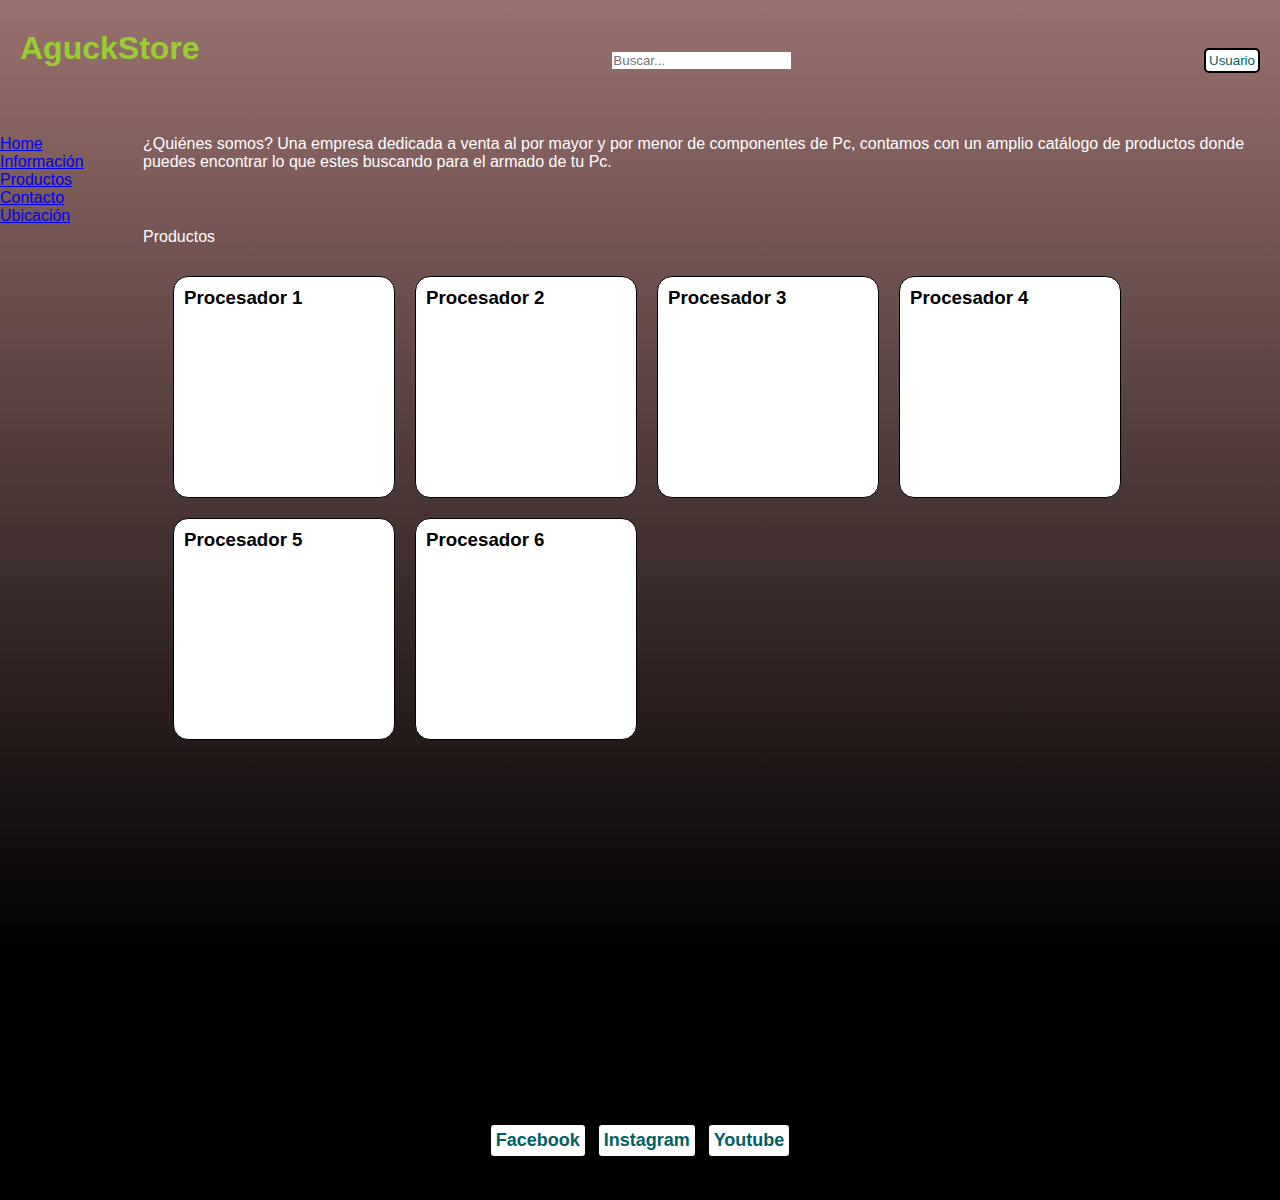
==== index.html @ 725b22f6 "Update index.html" ====
<!DOCTYPE html>
<html lang="en">
<head>
    <meta charset="UTF-8">
    <meta http-equiv="X-UA-Compatible" content="IE=edge">
    <meta name="viewport" content="width=device-width, initial-scale=1.0">
    <link rel="shortcut icon" href="media/icono.jpg">
    <title>AguckStore</title>
    <link rel="stylesheet" href="css/style.css">
</head>
<body>
        <header>
            <h1>AguckStore</h1>
            <div>
            <input id="inputHeader" type="search" placeholder="Buscar...">
            </div>
            <div>
                <button>Usuario</button>
            </div>
        </header>

        <nav>
            <ul>
                <li><a href="index.html">Home</a></li>
                <li><a href="pages/informacion.html">Información</a></li>
                <li><a href="pages/productos.html">Productos</a></li>
                <li><a href="pages/contacto.html">Contacto</a></li>
                <li><a href="https://www.google.com.ar/maps/" target="_blank">Ubicación</a></li>
            
            </ul>
        </nav>

    <section>
        <div id="inf">
            <p> ¿Quiénes somos? 
                Una empresa dedicada
                a venta al por mayor y por menor de componentes de Pc,
                contamos con un amplio catálogo de productos donde puedes
                encontrar lo que estes buscando para el armado de tu Pc.
            </p>
        </div>
        <div>
        <p>Productos</p>
        </div>
        <div id="prod">
                <article class="procesador">
                    <h3>Procesador 1</h3>
                </article>

                <article class="procesador">
                    <h3>Procesador 2</h3>
                </article>

                <article class="procesador">
                    <h3>Procesador 3</h3>
                </article>

                <article class="procesador">
                    <h3>Procesador 4</h3>
                </article>

                <article class="procesador">
                    <h3>Procesador 5</h3>
                </article>

                <article class="procesador">
                    <h3>Procesador 6</h3>
                </article>
        </div>
    </section>

    <!-- Comienza sección de contacto 
    <div class="contacto">
        <form action="" method="get" enctype="multipart/form-data">
            <fieldset class="contacto">
                <legend>Contacto</legend>
                <div>
                <label for="nombre">Nombre</label>
                <input type="nombre" name="nombre" placeholder="nombre">
                </div>
                <br>
                <div>
                <label for="nombre">Apellido</label>
                <input type="text" name="apellido" placeholder="apellido">
                </div>
                <br>
                <div>
                <label for="nombre">Email</label>
                <input type="text" name="email" placeholder="email">
                </div>
                <br>
                <div>
                <label for="sexo">Sexo:</label>
                <input type="radio" id="hombre" name="sexo" value="hombre">
                <label for="hombre">hombre</label>
                <input type="radio" id="mujer" name="sexo" value="mujer">
                <label for="mujer">mujer</label>
                </div>
                <br>
                <div>
                <label for="Estado civil">Estado civil</label>
                <select name="Estado civil" id="Estado">
                    <option value="Soltero/a">Soltero</a></option>
                    <option value="Casado/a">Casado</option>
                    <br>
                </select>
                </div>
                <div>
                <p style="color: black;">Comentarios:</p>
                <textarea name="Dudas" id="Dudas" cols="30" rows="10"></textarea>
                <br>
                <input type="checkbox" name="condiciones">Deseo recibir notificaciones.
                <br>
                <br>
                <input type="reset">
                <input type="submit">
                </div>
            </fieldset>
        </form>
    </div>-->
    <footer>
        <button class="botonredes">Facebook</button>
        <button class="botonredes">Instagram</button>
        <button class="botonredes">Youtube</button>
    </footer>
</body>
</html>
---- css/style.css ----
*{
    margin: 0px;
    padding: 0px;
}

body{
    background:-webkit-linear-gradient(90deg, rgba(0, 0, 0, 1) 20%, rgba(153, 113, 110, 1) 100%, rgba(153, 113, 110, 1) 100%, rgba(153, 113, 110, 1) 100%);
    display: grid;
    text-align: start;
    font-family:'Franklin Gothic Medium', 'Arial Narrow', Arial, sans-serif ;

    column-gap: 15px;
    row-gap: 15px;

    width: 100%;
    height: 1200px;
}            

header{
    grid-area: header;
}

nav{
    grid-area: nav;
}

section{
    grid-area: section;
}

footer{
    grid-area: footer;
}

header{
    display: flex;
    padding: 20px;
    text-align: center;
    justify-content: space-between;
    align-items: center;
}



section{
    color: white;
    display: grid;
    grid-template-columns: auto;
    grid-template-rows: 10% 5% auto;
    text-align: left;
    flex-direction: column;
    align-content: flex-start;

}

footer{

    display: flex;
    text-align: center;
    flex-direction: row;
    justify-content: center;
    align-items: center;
}

h1{
    color: yellowgreen;
    height: 60px;
    text-align: center;
    text-align: center;
    margin: left;
}

h4{
    height: 60px;
    text-align: center;
    text-align: center;
    margin: left;
}

#prod{
    display: flex;
    padding: 20px;
    text-align: center;
    flex-wrap: wrap;
    justify-content: flex-start;
    align-items: center;

}

.procesador{
    color: black;
        display: flex;
        background-color: white;
        border: 1px solid black;
        border-radius: 15px;
        text-align: center;
        padding: 10px;
        margin: 10px;
        height: 200px;
        width: 200px;
    }



button {
    text-decoration: none;
    color: #006064;
    border-radius: 5px;
    background-color: white;
    border: 2px solid black;
    padding: 3px;
}

.botonredes {
    font-size: large;
    font-weight: bold;
    padding: 5px;
    margin: 5px;
}

body, section{
    display: grid;
}

header,
footer,
section,
nav {
    border-radius: 5px;
}

@media screen and (min-width: 320px){ 

    body {
        column-gap: 5px;
        row-gap: 5px;
        grid-template-columns: auto;
        grid-template-rows: 10% 7% auto 10%;
        grid-template-areas:    'header'
                                'nav'
                                'section'
                                'footer' ;
        
    }
section {
    grid-template-columns: auto;
    grid-template-rows: 10% auto;
    text-align: left;
    flex-direction: column;
    align-items: flex-start;
        }
    }

    ul, li{
        display: inline;
         }


@media screen and (min-width: 790px){

    body{
        column-gap: 15px;
        row-gap: 15px;
        grid-template-columns: 10% auto;
        grid-template-rows: 10% auto 10%;
        grid-template-areas:    'header header'
                                'nav section'
                                'footer footer';
        
    }
section {
    grid-template-columns: auto;
    grid-template-rows: 10% auto;
    text-align: left;
    flex-direction: column;
    align-content: flex-start;
        }
    
        ul, li{
            display: block;
             }

}
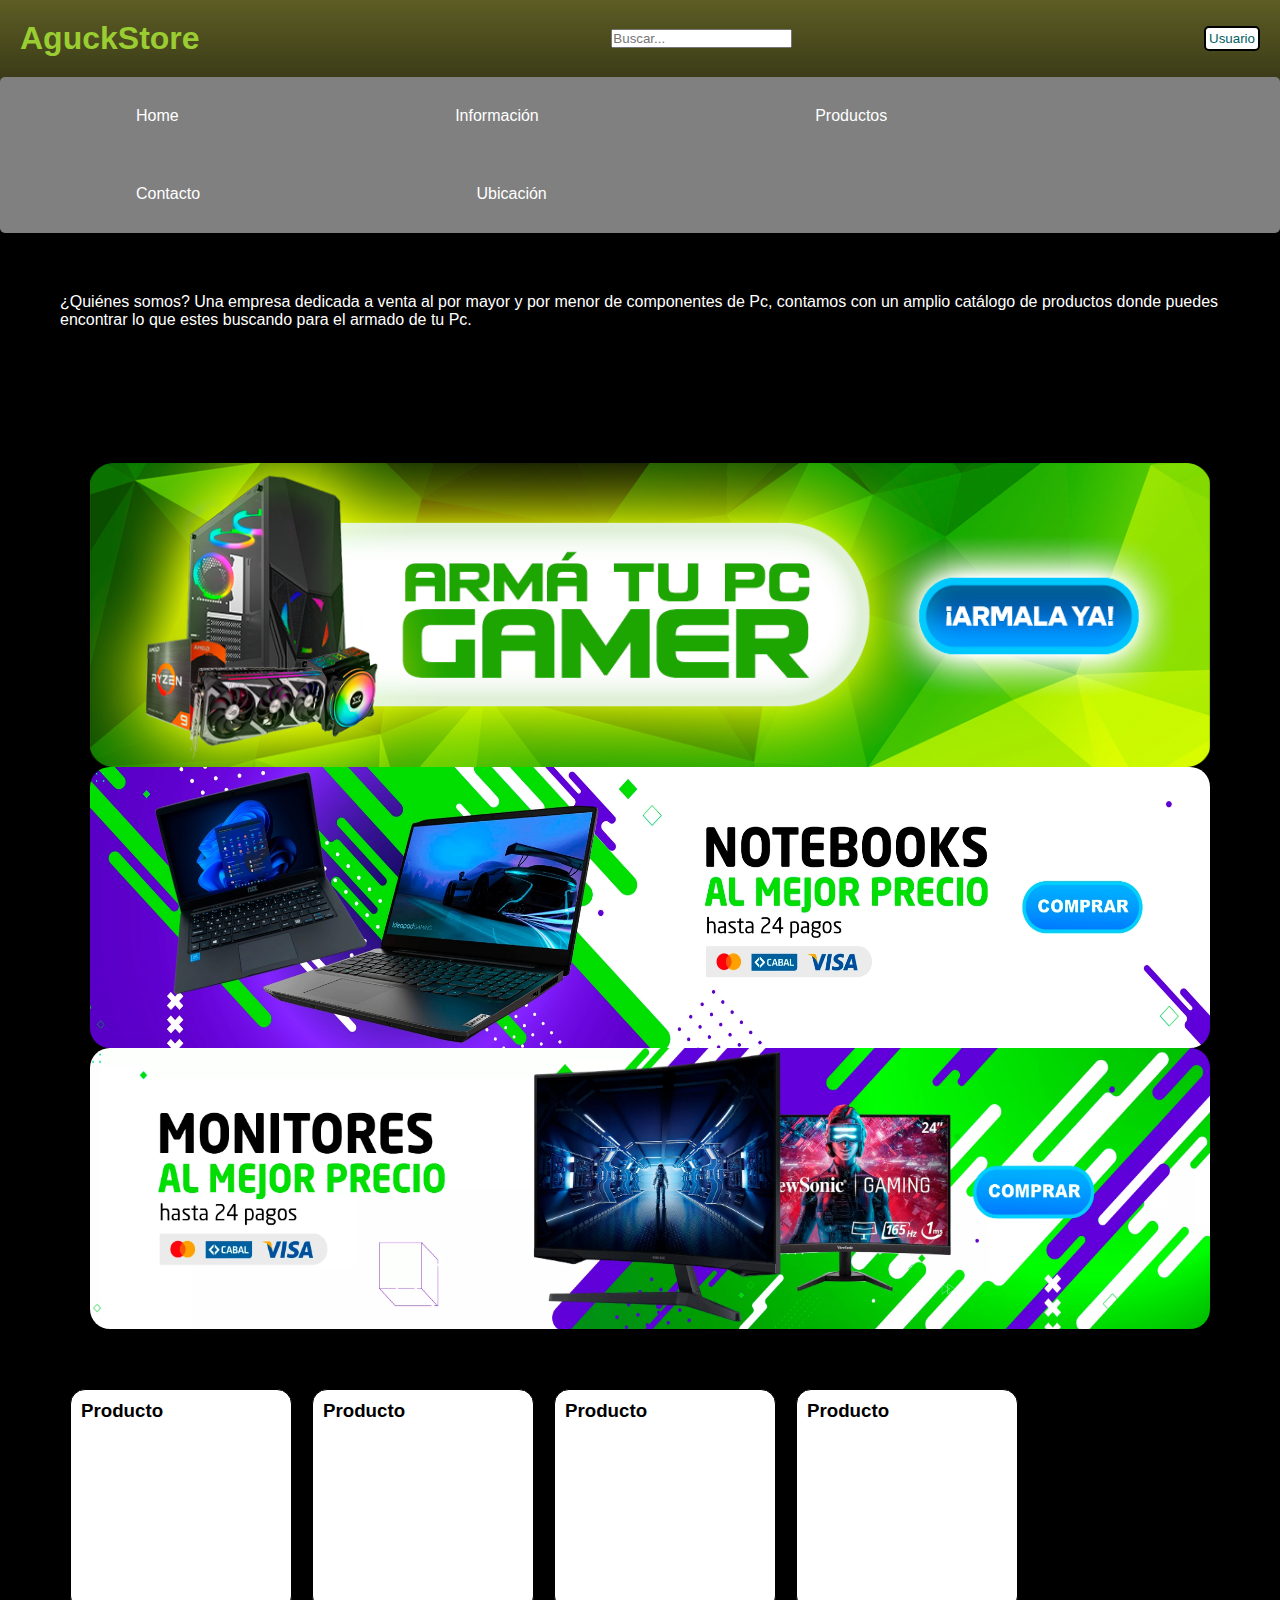
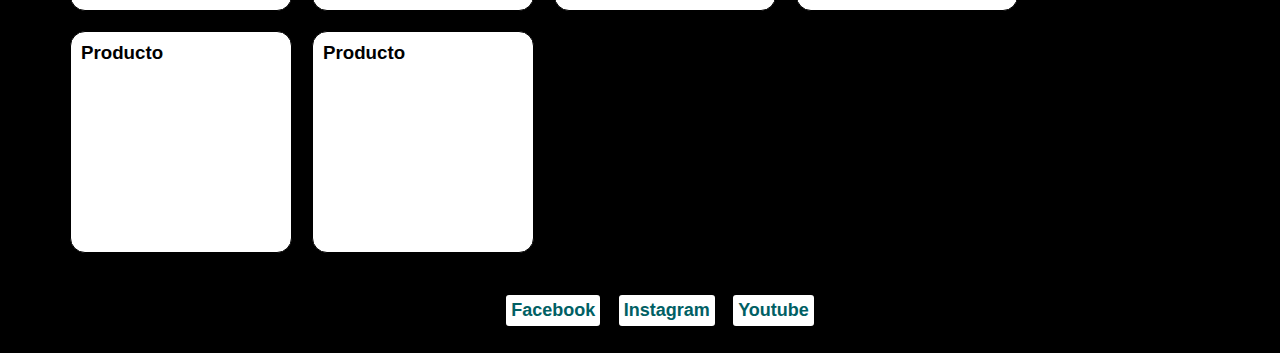
==== commit 74b91a00: "Cambios para proyecto" ====
--- a/index.html
+++ b/index.html
@@ -5,10 +5,12 @@
     <meta http-equiv="X-UA-Compatible" content="IE=edge">
     <meta name="viewport" content="width=device-width, initial-scale=1.0">
     <link rel="shortcut icon" href="media/icono.jpg">
+    <link href="https://cdn.jsdelivr.net/npm/bootstrap@5.2.0/dist/css/bootstrap.min.css" rel="stylesheet" integrity="sha384-gH2yIJqKdNHPEq0n4Mqa/HGKIhSkIHeL5AyhkYV8i59U5AR6csBvApHHNl/vI1Bx" crossorigin="anonymous">
     <title>AguckStore</title>
     <link rel="stylesheet" href="css/style.css">
 </head>
-<body>
+<body class="grid-container">
+    <div class="container-lg">
         <header>
             <h1>AguckStore</h1>
             <div>
@@ -39,89 +41,48 @@
                 encontrar lo que estes buscando para el armado de tu Pc.
             </p>
         </div>
-        <div>
-        <p>Productos</p>
+        <div class="imgn">
+        <div id="armatupc">
+            <img id="imagen" src="media/armatupc.png" alt="armatupc">
+        </div>
+        <div id="notebooks">
+            <img id="imagen" src="media/notebooks.png" alt="notebooks">
+        </div>
+        <div id="monitores">
+            <img id="imagen" src="media/monitores.png" alt="monitores">
+        </div>
         </div>
         <div id="prod">
                 <article class="procesador">
-                    <h3>Procesador 1</h3>
+                    <h3>Producto</h3>
                 </article>
 
                 <article class="procesador">
-                    <h3>Procesador 2</h3>
+                    <h3>Producto</h3>
                 </article>
 
                 <article class="procesador">
-                    <h3>Procesador 3</h3>
+                    <h3>Producto</h3>
                 </article>
 
                 <article class="procesador">
-                    <h3>Procesador 4</h3>
+                    <h3>Producto</h3>
                 </article>
-
                 <article class="procesador">
-                    <h3>Procesador 5</h3>
+                    <h3>Producto</h3>
                 </article>
-
                 <article class="procesador">
-                    <h3>Procesador 6</h3>
+                    <h3>Producto</h3>
                 </article>
         </div>
     </section>
 
-    <!-- Comienza sección de contacto 
-    <div class="contacto">
-        <form action="" method="get" enctype="multipart/form-data">
-            <fieldset class="contacto">
-                <legend>Contacto</legend>
-                <div>
-                <label for="nombre">Nombre</label>
-                <input type="nombre" name="nombre" placeholder="nombre">
-                </div>
-                <br>
-                <div>
-                <label for="nombre">Apellido</label>
-                <input type="text" name="apellido" placeholder="apellido">
-                </div>
-                <br>
-                <div>
-                <label for="nombre">Email</label>
-                <input type="text" name="email" placeholder="email">
-                </div>
-                <br>
-                <div>
-                <label for="sexo">Sexo:</label>
-                <input type="radio" id="hombre" name="sexo" value="hombre">
-                <label for="hombre">hombre</label>
-                <input type="radio" id="mujer" name="sexo" value="mujer">
-                <label for="mujer">mujer</label>
-                </div>
-                <br>
-                <div>
-                <label for="Estado civil">Estado civil</label>
-                <select name="Estado civil" id="Estado">
-                    <option value="Soltero/a">Soltero</a></option>
-                    <option value="Casado/a">Casado</option>
-                    <br>
-                </select>
-                </div>
-                <div>
-                <p style="color: black;">Comentarios:</p>
-                <textarea name="Dudas" id="Dudas" cols="30" rows="10"></textarea>
-                <br>
-                <input type="checkbox" name="condiciones">Deseo recibir notificaciones.
-                <br>
-                <br>
-                <input type="reset">
-                <input type="submit">
-                </div>
-            </fieldset>
-        </form>
-    </div>-->
     <footer>
         <button class="botonredes">Facebook</button>
         <button class="botonredes">Instagram</button>
         <button class="botonredes">Youtube</button>
     </footer>
+    <script src="https://cdn.jsdelivr.net/npm/bootstrap@5.2.0/dist/js/bootstrap.bundle.min.js" integrity="sha384-A3rJD856KowSb7dwlZdYEkO39Gagi7vIsF0jrRAoQmDKKtQBHUuLZ9AsSv4jD4Xa" crossorigin="anonymous"></script>
+</div>
 </body>
-</html>
+</html>--- a/css/style.css
+++ b/css/style.css
@@ -4,16 +4,10 @@
 }
 
 body{
-    background:-webkit-linear-gradient(90deg, rgba(0, 0, 0, 1) 20%, rgba(153, 113, 110, 1) 100%, rgba(153, 113, 110, 1) 100%, rgba(153, 113, 110, 1) 100%);
-    display: grid;
+    background:-webkit-linear-gradient(90deg, rgba(0, 0, 0, 1) 0%, rgba(0, 0, 0, 1) 89%, rgba(93, 93, 37, 1) 100%);
     text-align: start;
     font-family:'Franklin Gothic Medium', 'Arial Narrow', Arial, sans-serif ;
-
-    column-gap: 15px;
-    row-gap: 15px;
-
-    width: 100%;
-    height: 1200px;
+    position: relative;
 }            
 
 header{
@@ -40,41 +34,62 @@
     align-items: center;
 }
 
-
+nav{
+    display: flex;
+    background-color: grey;
+    transition: all;
+}
+nav ul{
+    list-style: none;
+    margin: 0%;
+    padding: 0%;
+}
+
+nav ul li{
+    display: inline-block;
+}
+
+nav ul li a{
+    display: block;
+    color: white;
+    text-decoration: none;
+    padding: 30px 136px;
+    flex-direction: row;
+}
+nav ul li a:hover{
+    display: block;
+    background-color: lightgray;
+    color: white;
+    display: block;
+    border-radius: 5px;
+    transform: translate(5%);
+}
 
 section{
+    display: flex;
     color: white;
-    display: grid;
-    grid-template-columns: auto;
-    grid-template-rows: 10% 5% auto;
     text-align: left;
     flex-direction: column;
-    align-content: flex-start;
-
-}
-
-footer{
-
-    display: flex;
-    text-align: center;
-    flex-direction: row;
-    justify-content: center;
-    align-items: center;
-}
-
-h1{
-    color: yellowgreen;
-    height: 60px;
-    text-align: center;
-    text-align: center;
-    margin: left;
-}
-
-h4{
-    height: 60px;
-    text-align: center;
-    text-align: center;
-    margin: left;
+    align-content: left;
+    padding: 20px;
+    margin: 20px;
+
+}
+
+.imgn{
+    display: flex;
+    padding: 20px;
+    margin: 20px;
+    flex-wrap: wrap;
+    align-items: left;
+    justify-content: left;
+}
+
+#imagen{
+    padding: 10px;
+    border-radius: 30px;
+    height: 100%;
+    width: 100%;
 }
 
 #prod{
@@ -100,6 +115,62 @@
         width: 200px;
     }
 
+.divmarcas{
+    display: flex;
+    padding: 20px;
+    text-align: center;
+    flex-wrap: wrap;
+    justify-content: flex-start;
+    align-items: center;
+}
+
+#marca{
+    color: black;
+        display: flex;
+        background-color: white;
+        border: 1px solid black;
+        border-radius: 15px;
+        text-align: center;
+        padding: 10px;
+        margin: 10px;
+        height: 200px;
+        width: 200px;
+}
+
+
+#inf{
+    padding: 20px;
+    height: 100px;
+}
+
+footer{
+    padding: 20px;
+    text-align: center;
+    flex-direction: row;
+    justify-content: center;
+    align-items: center;
+    position: absolute;
+    bottom: 0;
+    width: 100%;
+}
+
+h1{
+    color: yellowgreen;
+    height: 100%;
+    text-align: center;
+    text-align: center;
+    margin: left;
+}
+
+h4{
+    height: 60px;
+    text-align: center;
+    text-align: center;
+    margin: left;
+}
+
+
+
 
 
 button {
@@ -118,15 +189,12 @@
     margin: 5px;
 }
 
-body, section{
-    display: grid;
-}
-
 header,
 footer,
 section,
 nav {
     border-radius: 5px;
+
 }
 
 @media screen and (min-width: 320px){ 
@@ -151,34 +219,23 @@
         }
     }
 
-    ul, li{
-        display: inline;
+    nav ul li a{
+        display: inline-block;
          }
 
 
 @media screen and (min-width: 790px){
-
     body{
-        column-gap: 15px;
-        row-gap: 15px;
-        grid-template-columns: 10% auto;
-        grid-template-rows: 10% auto 10%;
-        grid-template-areas:    'header header'
-                                'nav section'
-                                'footer footer';
-        
-    }
-section {
-    grid-template-columns: auto;
-    grid-template-rows: 10% auto;
-    text-align: left;
-    flex-direction: column;
-    align-content: flex-start;
-        }
-    
-        ul, li{
-            display: block;
-             }
-
-}
-
+        display: grid;
+        grid-template-columns: auto;
+        grid-template-rows: 10% 10% auto 10%;
+        grid-template-areas: 'header' 'nav' 'section' 'footer';
+        column-gap: 10px;
+        row-gap: 10px;
+    }
+   
+    nav ul li a{
+        display: inline-block;
+    }
+}
+
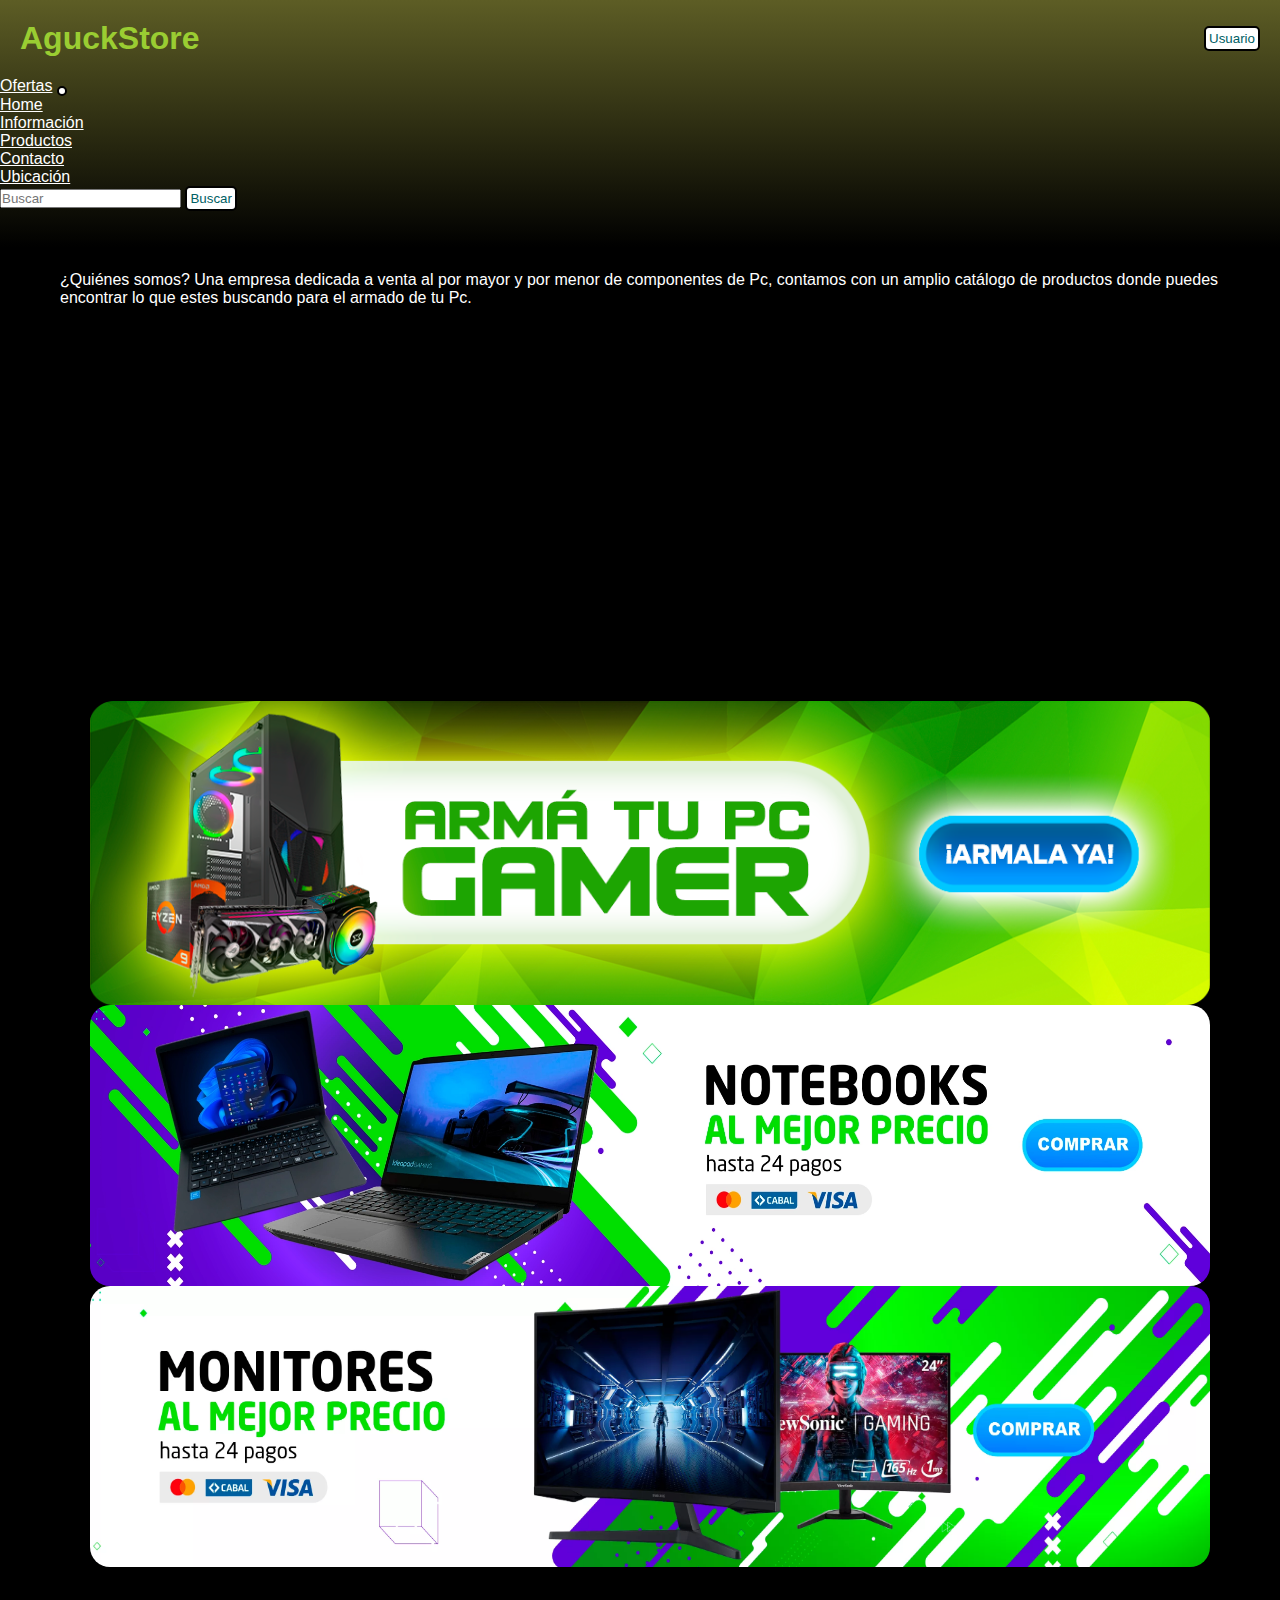
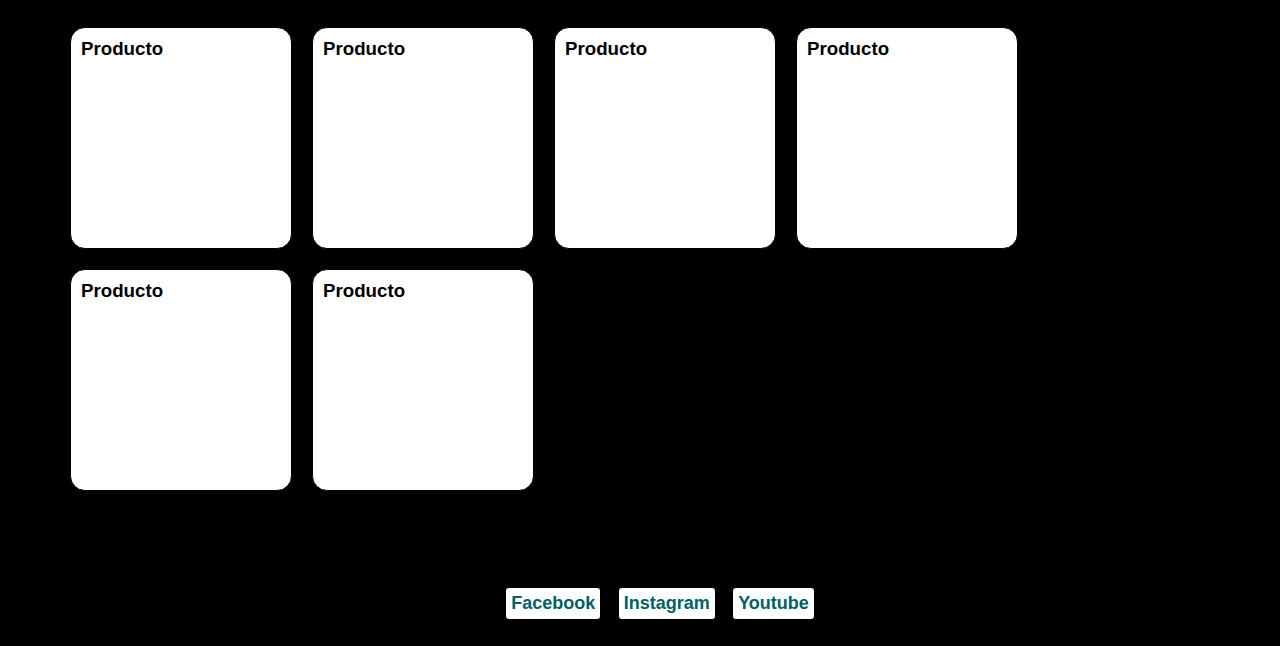
==== commit 343a645a: "Maquetando Bootstrap" ====
--- a/index.html
+++ b/index.html
@@ -9,29 +9,51 @@
     <title>AguckStore</title>
     <link rel="stylesheet" href="css/style.css">
 </head>
-<body class="grid-container">
-    <div class="container-lg">
+<body>
+    <div class="container">
+        <div class="row">
+            <div class="col-md-12">
         <header>
             <h1>AguckStore</h1>
             <div>
-            <input id="inputHeader" type="search" placeholder="Buscar...">
-            </div>
-            <div>
-                <button>Usuario</button>
+                    <button class="btn btn-outline-success" type="submit">Usuario</button>
             </div>
         </header>
-
-        <nav>
-            <ul>
-                <li><a href="index.html">Home</a></li>
-                <li><a href="pages/informacion.html">Información</a></li>
-                <li><a href="pages/productos.html">Productos</a></li>
-                <li><a href="pages/contacto.html">Contacto</a></li>
-                <li><a href="https://www.google.com.ar/maps/" target="_blank">Ubicación</a></li>
-            
-            </ul>
-        </nav>
-
+        </div>
+        <div class="row">
+        <nav class="navbar navbar-expand-lg bg-dark">
+            <div class="container-fluid">
+              <a class="navbar-brand" href="pages/productos.html">Ofertas</a>
+              <button class="navbar-toggler" type="button" data-bs-toggle="collapse" data-bs-target="#navbarSupportedContent" aria-controls="navbarSupportedContent" aria-expanded="false" aria-label="Toggle navigation">
+                <span class="navbar-toggler-icon"></span>
+              </button>
+              <div class="collapse navbar-collapse" id="navbarSupportedContent">
+                <ul class="navbar-nav me-auto mb-2 mb-lg-0">
+                  <li class="nav-item">
+                    <a class="nav-link" aria-current="page" href="index.html">Home</a>
+                  </li>
+                  <li class="nav-item">
+                    <a class="nav-link" href="pages/informacion.html">Información</a>
+                  </li>
+                  <li class="nav-item">
+                    <a class="nav-link" href="pages/productos.html">Productos</a>
+                  </li>
+                  <li class="nav-item">
+                    <a class="nav-link" href="pages/contacto.html">Contacto</a>
+                  </li>
+                  <li class="nav-item">
+                    <a class="nav-link" href="pages/ubicacion.html">Ubicación</a>
+                  </li>
+                </ul>
+                <form class="d-flex" role="search">
+                  <input class="form-control me-2" type="search" placeholder="Buscar" aria-label="Search">
+                  <button class="btn btn-outline-success" type="submit">Buscar</button>
+                </form>
+              </div>
+            </div>
+          </nav>
+          </div>
+          <div class="row">
     <section>
         <div id="inf">
             <p> ¿Quiénes somos? 
@@ -76,13 +98,16 @@
                 </article>
         </div>
     </section>
-
+    </div>
+    <div class="row">
     <footer>
         <button class="botonredes">Facebook</button>
         <button class="botonredes">Instagram</button>
         <button class="botonredes">Youtube</button>
     </footer>
+    </div>
+    </div>
     <script src="https://cdn.jsdelivr.net/npm/bootstrap@5.2.0/dist/js/bootstrap.bundle.min.js" integrity="sha384-A3rJD856KowSb7dwlZdYEkO39Gagi7vIsF0jrRAoQmDKKtQBHUuLZ9AsSv4jD4Xa" crossorigin="anonymous"></script>
 </div>
 </body>
-</html>+</html>
--- a/css/style.css
+++ b/css/style.css
@@ -34,35 +34,12 @@
     align-items: center;
 }
 
-nav{
-    display: flex;
-    background-color: grey;
-    transition: all;
-}
-nav ul{
-    list-style: none;
-    margin: 0%;
-    padding: 0%;
+.navbar a{
+    color: white;
 }
 
-nav ul li{
-    display: inline-block;
-}
-
-nav ul li a{
-    display: block;
-    color: white;
-    text-decoration: none;
-    padding: 30px 136px;
-    flex-direction: row;
-}
-nav ul li a:hover{
-    display: block;
-    background-color: lightgray;
-    color: white;
-    display: block;
-    border-radius: 5px;
-    transform: translate(5%);
+.navbar a:hover{
+    color: lightgreen
 }
 
 section{
@@ -90,6 +67,10 @@
     border-radius: 30px;
     height: 100%;
     width: 100%;
+}
+
+#imagen:hover{
+    transform: scale(1.1);
 }
 
 #prod{
@@ -122,6 +103,7 @@
     flex-wrap: wrap;
     justify-content: flex-start;
     align-items: center;
+    margin-top: 0%;
 }
 
 #marca{
@@ -140,7 +122,7 @@
 
 #inf{
     padding: 20px;
-    height: 100px;
+    height: 40vh;
 }
 
 footer{
@@ -149,7 +131,6 @@
     flex-direction: row;
     justify-content: center;
     align-items: center;
-    position: absolute;
     bottom: 0;
     width: 100%;
 }
@@ -197,45 +178,4 @@
 
 }
 
-@media screen and (min-width: 320px){ 
 
-    body {
-        column-gap: 5px;
-        row-gap: 5px;
-        grid-template-columns: auto;
-        grid-template-rows: 10% 7% auto 10%;
-        grid-template-areas:    'header'
-                                'nav'
-                                'section'
-                                'footer' ;
-        
-    }
-section {
-    grid-template-columns: auto;
-    grid-template-rows: 10% auto;
-    text-align: left;
-    flex-direction: column;
-    align-items: flex-start;
-        }
-    }
-
-    nav ul li a{
-        display: inline-block;
-         }
-
-
-@media screen and (min-width: 790px){
-    body{
-        display: grid;
-        grid-template-columns: auto;
-        grid-template-rows: 10% 10% auto 10%;
-        grid-template-areas: 'header' 'nav' 'section' 'footer';
-        column-gap: 10px;
-        row-gap: 10px;
-    }
-   
-    nav ul li a{
-        display: inline-block;
-    }
-}
-
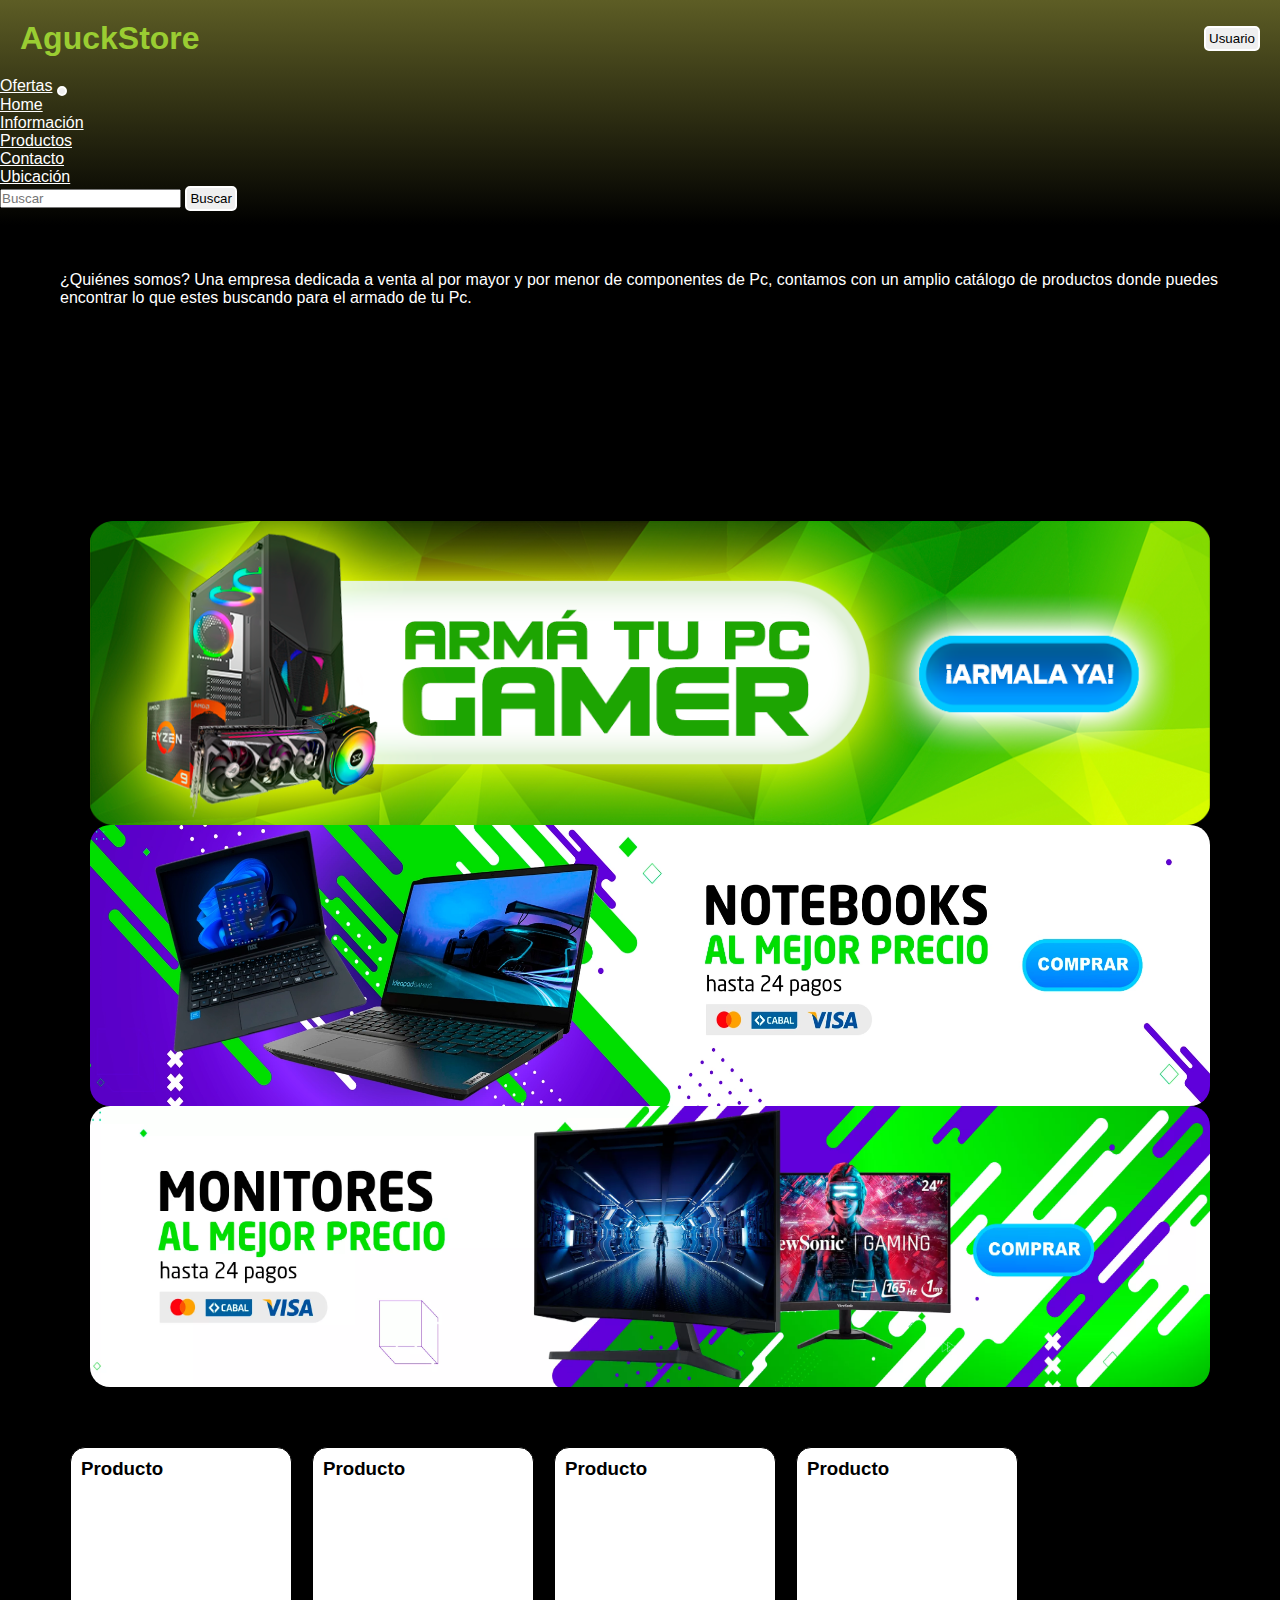
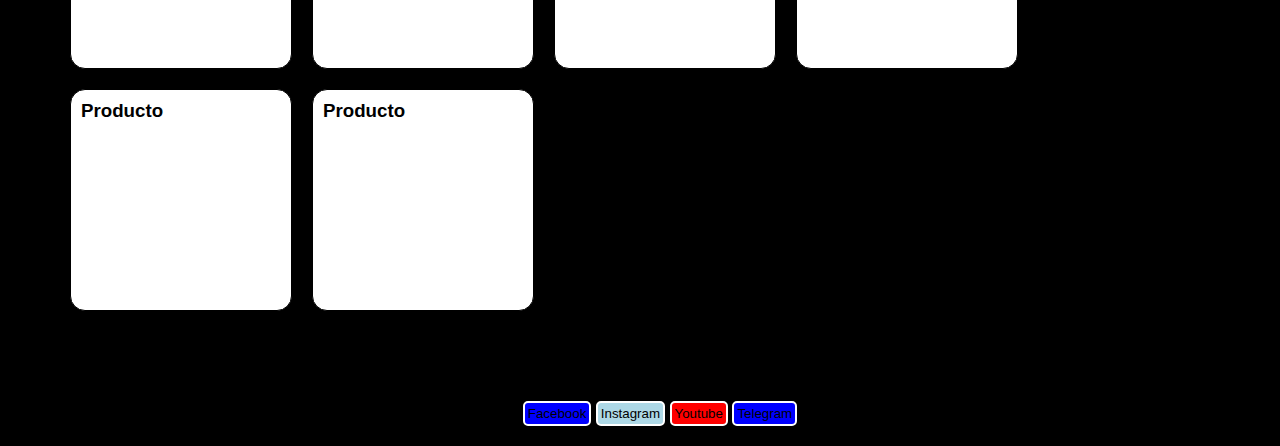
==== commit e37a29b1: "Retoques con Sass" ====
--- a/index.html
+++ b/index.html
@@ -101,9 +101,10 @@
     </div>
     <div class="row">
     <footer>
-        <button class="botonredes">Facebook</button>
-        <button class="botonredes">Instagram</button>
-        <button class="botonredes">Youtube</button>
+        <button class="facebook">Facebook</button>
+        <button class="instagram">Instagram</button>
+        <button class="youtube">Youtube</button>
+        <button class="telegram">Telegram</button>
     </footer>
     </div>
     </div>
--- a/css/style.css
+++ b/css/style.css
@@ -1,181 +1,197 @@
-*{
-    margin: 0px;
-    padding: 0px;
+* {
+  margin: 0px;
+  padding: 0px;
 }
 
-body{
-    background:-webkit-linear-gradient(90deg, rgba(0, 0, 0, 1) 0%, rgba(0, 0, 0, 1) 89%, rgba(93, 93, 37, 1) 100%);
-    text-align: start;
-    font-family:'Franklin Gothic Medium', 'Arial Narrow', Arial, sans-serif ;
-    position: relative;
-}            
-
-header{
-    grid-area: header;
+body {
+  background: -webkit-linear-gradient(90deg, rgb(0, 0, 0) 0%, rgb(0, 0, 0) 89%, rgb(93, 93, 37) 100%);
+  text-align: start;
+  font-family: "Franklin Gothic Medium", "Arial Narrow", Arial, sans-serif;
+  position: relative;
 }
 
-nav{
-    grid-area: nav;
+header {
+  grid-area: header;
 }
 
-section{
-    grid-area: section;
+nav {
+  grid-area: nav;
 }
 
-footer{
-    grid-area: footer;
+section {
+  grid-area: section;
 }
 
-header{
-    display: flex;
-    padding: 20px;
-    text-align: center;
-    justify-content: space-between;
-    align-items: center;
+footer {
+  grid-area: footer;
 }
 
-.navbar a{
-    color: white;
+header {
+  display: flex;
+  padding: 20px;
+  text-align: center;
+  justify-content: space-between;
+  align-items: center;
 }
 
-.navbar a:hover{
-    color: lightgreen
+section {
+  display: flex;
+  color: white;
+  text-align: left;
+  flex-direction: column;
+  align-content: left;
+  padding: 20px;
+  margin: 20px;
 }
 
-section{
-    display: flex;
-    color: white;
-    text-align: left;
-    flex-direction: column;
-    align-content: left;
-    padding: 20px;
-    margin: 20px;
-
+.imgn {
+  display: flex;
+  padding: 20px;
+  margin: 20px;
+  flex-wrap: wrap;
+  align-items: left;
+  justify-content: left;
 }
 
-.imgn{
-    display: flex;
-    padding: 20px;
-    margin: 20px;
-    flex-wrap: wrap;
-    align-items: left;
-    justify-content: left;
+#prod {
+  display: flex;
+  padding: 20px;
+  text-align: center;
+  flex-wrap: wrap;
+  justify-content: flex-start;
+  align-items: center;
 }
 
-#imagen{
-    padding: 10px;
-    border-radius: 30px;
-    height: 100%;
-    width: 100%;
+.procesador {
+  color: black;
+  display: flex;
+  background-color: white;
+  border: 1px solid black;
+  border-radius: 15px;
+  text-align: center;
+  padding: 10px;
+  margin: 10px;
+  height: 200px;
+  width: 200px;
 }
 
-#imagen:hover{
-    transform: scale(1.1);
+.divmarcas {
+  display: flex;
+  padding: 20px;
+  text-align: center;
+  flex-wrap: wrap;
+  justify-content: flex-start;
+  align-items: center;
+  margin-top: 0%;
 }
 
-#prod{
-    display: flex;
-    padding: 20px;
-    text-align: center;
-    flex-wrap: wrap;
-    justify-content: flex-start;
-    align-items: center;
-
+#marca {
+  color: black;
+  display: flex;
+  background-color: white;
+  border: 1px solid black;
+  border-radius: 15px;
+  text-align: center;
+  padding: 10px;
+  margin: 10px;
+  height: 200px;
+  width: 200px;
 }
 
-.procesador{
-    color: black;
-        display: flex;
-        background-color: white;
-        border: 1px solid black;
-        border-radius: 15px;
-        text-align: center;
-        padding: 10px;
-        margin: 10px;
-        height: 200px;
-        width: 200px;
-    }
-
-.divmarcas{
-    display: flex;
-    padding: 20px;
-    text-align: center;
-    flex-wrap: wrap;
-    justify-content: flex-start;
-    align-items: center;
-    margin-top: 0%;
+#inf {
+  padding: 20px;
+  height: 20vh;
 }
 
-#marca{
-    color: black;
-        display: flex;
-        background-color: white;
-        border: 1px solid black;
-        border-radius: 15px;
-        text-align: center;
-        padding: 10px;
-        margin: 10px;
-        height: 200px;
-        width: 200px;
+footer {
+  padding: 20px;
+  text-align: center;
+  flex-direction: row;
+  justify-content: center;
+  align-items: center;
+  bottom: 0;
+  width: 100%;
 }
 
-
-#inf{
-    padding: 20px;
-    height: 40vh;
+h1 {
+  color: yellowgreen;
+  height: 100%;
+  text-align: center;
+  text-align: center;
+  margin: left;
 }
 
-footer{
-    padding: 20px;
-    text-align: center;
-    flex-direction: row;
-    justify-content: center;
-    align-items: center;
-    bottom: 0;
-    width: 100%;
+h4 {
+  height: 60px;
+  text-align: center;
+  text-align: center;
+  margin: left;
 }
 
-h1{
-    color: yellowgreen;
-    height: 100%;
-    text-align: center;
-    text-align: center;
-    margin: left;
-}
-
-h4{
-    height: 60px;
-    text-align: center;
-    text-align: center;
-    margin: left;
-}
-
-
-
-
-
-button {
-    text-decoration: none;
-    color: #006064;
-    border-radius: 5px;
-    background-color: white;
-    border: 2px solid black;
-    padding: 3px;
+button, .telegram {
+  text-decoration: none;
+  color: black;
+  border-radius: 5px;
+  border: 2px solid white;
+  padding: 3px;
 }
 
 .botonredes {
-    font-size: large;
-    font-weight: bold;
-    padding: 5px;
-    margin: 5px;
+  font-size: large;
+  font-weight: bold;
+  padding: 5px;
+  margin: 5px;
 }
 
 header,
 footer,
 section,
 nav {
-    border-radius: 5px;
-
+  border-radius: 5px;
 }
 
+#imagen {
+  padding: 10px;
+  border-radius: 30px;
+  height: 100%;
+  width: 100%;
+}
+#imagen:hover {
+  transform: scale(1.1);
+}
 
+.navbar a {
+  color: white;
+}
+
+.navbar a:hover {
+  color: yellowgreen;
+}
+
+.facebook {
+  background-color: blue;
+}
+
+.instagram {
+  background-color: lightblue;
+}
+
+.youtube {
+  background-color: red;
+}
+
+.facebook {
+  background-color: blue;
+}
+
+.instagram {
+  background-color: lightblue;
+}
+
+.youtube {
+  background-color: red;
+}
+
+.telegram {
+  background-color: blue;
+}/*# sourceMappingURL=style.css.map */